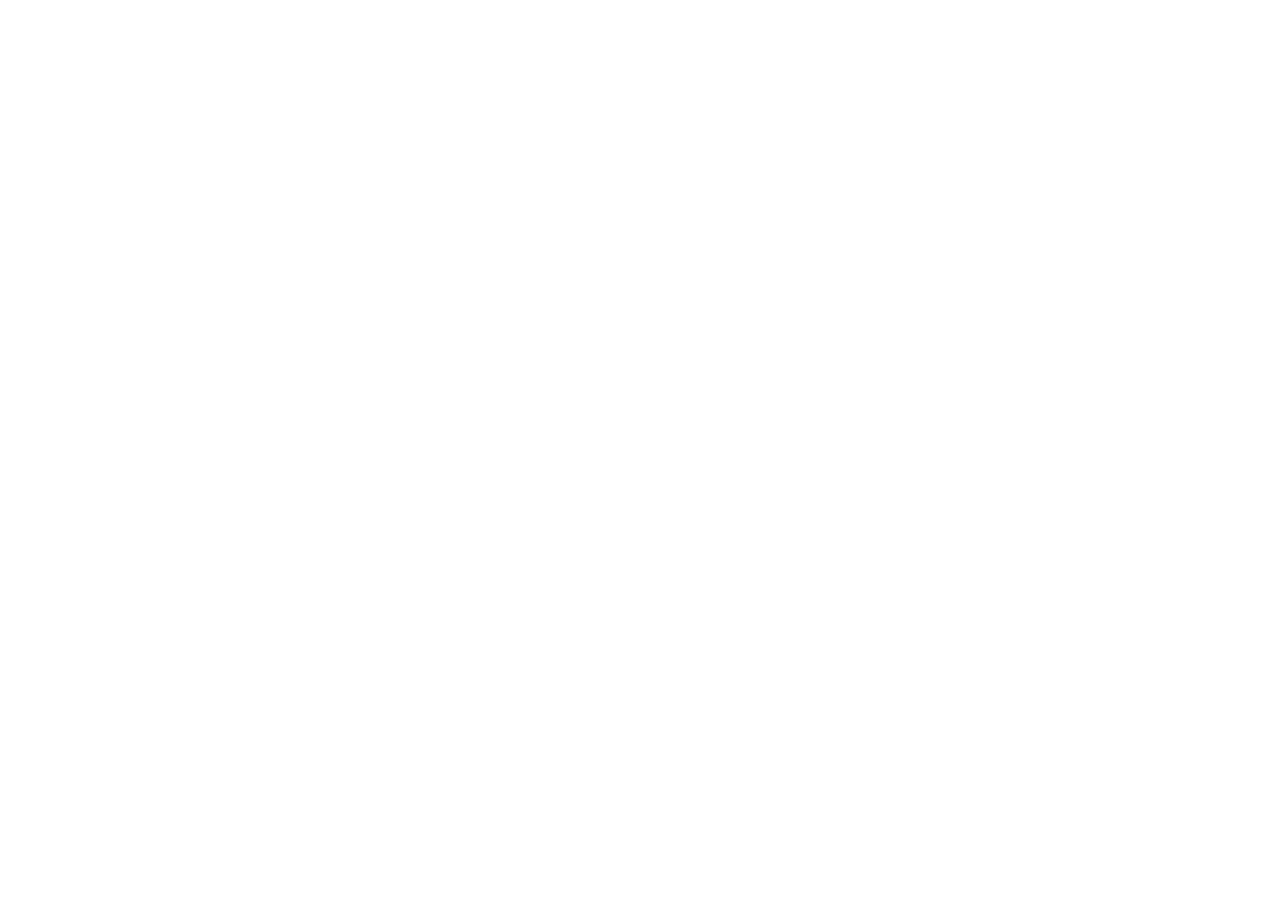
==== src/components/widgets/jtext.html @ 52e35bb1 "update" ====
<!DOCTYPE html>
<html>
   <head>
      <title>Boiler Plate</title>

      <meta charset="utf-8" />
      <script src="https://ajax.googleapis.com/ajax/libs/jquery/3.4.1/jquery.min.js"></script>
      <script
         src="https://cdn.jsdelivr.net/npm/popper.js@1.16.0/dist/umd/popper.min.js"
         integrity="sha384-Q6E9RHvbIyZFJoft+2mJbHaEWldlvI9IOYy5n3zV9zzTtmI3UksdQRVvoxMfooAo"
         crossorigin="anonymous"
      ></script>
      <script
         src="https://stackpath.bootstrapcdn.com/bootstrap/4.4.1/js/bootstrap.min.js"
         integrity="sha384-wfSDF2E50Y2D1uUdj0O3uMBJnjuUD4Ih7YwaYd1iqfktj0Uod8GCExl3Og8ifwB6"
         crossorigin="anonymous"
      ></script>
      <link
         rel="stylesheet"
         href="https://stackpath.bootstrapcdn.com/bootstrap/4.4.1/css/bootstrap.min.css"
         integrity="sha384-Vkoo8x4CGsO3+Hhxv8T/Q5PaXtkKtu6ug5TOeNV6gBiFeWPGFN9MuhOf23Q9Ifjh"
         crossorigin="anonymous"
      />
      <style>
         @import url("https://fonts.googleapis.com/css?family=Open+Sans&display=swap");
         body {
            font-family: "Trebuchet MS", "Lucida Sans Unicode", "Lucida Grande",
               "Lucida Sans", Arial, sans-serif;
         }
      </style>
      <script>
         var o = {
            data: [
               {
                  rh: 63,
                  pod: "n",
                  lon: -118.24368,
                  pres: 999.4,
                  timezone: "America\/Los_Angeles",
                  ob_time: "2020-04-24 13:40",
                  country_code: "US",
                  clouds: 0,
                  ts: 1587735600,
                  solar_rad: 110.9,
                  state_code: "CA",
                  city_name: "Los Angeles",
                  wind_spd: 1.54,
                  last_ob_time: "2020-04-24T13:40:00",
                  wind_cdir_full: "east",
                  wind_cdir: "E",
                  slp: 1027.1,
                  vis: 5,
                  h_angle: -77.1,
                  sunset: "02:32",
                  dni: 443.39,
                  dewpt: 12.2,
                  snow: 0,
                  uv: 2.84731,
                  precip: 0,
                  wind_dir: 100,
                  sunrise: "13:09",
                  ghi: 110.92,
                  dhi: 49.41,
                  aqi: 61,
                  lat: 34.05223,
                  weather: {
                     icon: "c01n",
                     code: "800",
                     description: "Clear sky",
                  },
                  datetime: "2020-04-24:14",
                  temp: 19.4,
                  station: "1481P",
                  elev_angle: 9.09,
                  app_temp: 19.1,
               },
            ],
            count: 1,
         };

         console.log(o.data[0].datetime);
         console.log(o.data[0].ts);
         console.log(o.data);
      </script>
   </head>
   <body>
      <br />
      <div class="container"></div>
   </body>
</html>
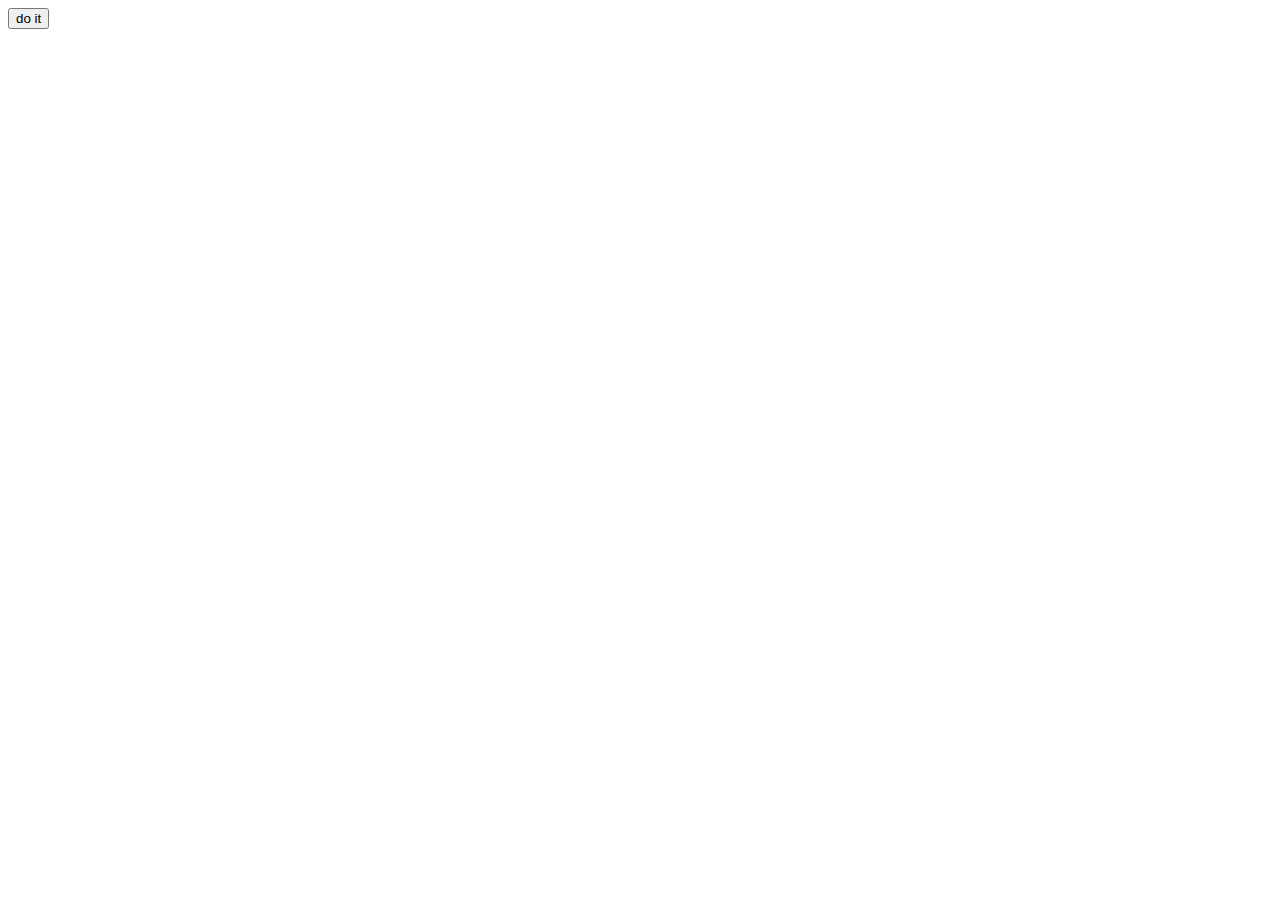
==== commit 61fd4069: "update" ====
--- a/src/components/widgets/jtext.html
+++ b/src/components/widgets/jtext.html
@@ -1,90 +1,89 @@
 <!DOCTYPE html>
 <html>
    <head>
-      <title>Boiler Plate</title>
+      <title></title>
 
       <meta charset="utf-8" />
-      <script src="https://ajax.googleapis.com/ajax/libs/jquery/3.4.1/jquery.min.js"></script>
-      <script
-         src="https://cdn.jsdelivr.net/npm/popper.js@1.16.0/dist/umd/popper.min.js"
-         integrity="sha384-Q6E9RHvbIyZFJoft+2mJbHaEWldlvI9IOYy5n3zV9zzTtmI3UksdQRVvoxMfooAo"
-         crossorigin="anonymous"
-      ></script>
-      <script
-         src="https://stackpath.bootstrapcdn.com/bootstrap/4.4.1/js/bootstrap.min.js"
-         integrity="sha384-wfSDF2E50Y2D1uUdj0O3uMBJnjuUD4Ih7YwaYd1iqfktj0Uod8GCExl3Og8ifwB6"
-         crossorigin="anonymous"
-      ></script>
-      <link
-         rel="stylesheet"
-         href="https://stackpath.bootstrapcdn.com/bootstrap/4.4.1/css/bootstrap.min.css"
-         integrity="sha384-Vkoo8x4CGsO3+Hhxv8T/Q5PaXtkKtu6ug5TOeNV6gBiFeWPGFN9MuhOf23Q9Ifjh"
-         crossorigin="anonymous"
-      />
-      <style>
-         @import url("https://fonts.googleapis.com/css?family=Open+Sans&display=swap");
-         body {
-            font-family: "Trebuchet MS", "Lucida Sans Unicode", "Lucida Grande",
-               "Lucida Sans", Arial, sans-serif;
-         }
-      </style>
+      <script src="https://unpkg.com/react@15.3.2/dist/react.js"></script>
+      <script src="https://unpkg.com/react-dom@15.3.2/dist/react-dom.js"></script>
+      <script src="https://cdnjs.cloudflare.com/ajax/libs/babel-core/5.8.23/browser.min.js"></script>
+
       <script>
-         var o = {
-            data: [
-               {
-                  rh: 63,
-                  pod: "n",
-                  lon: -118.24368,
-                  pres: 999.4,
-                  timezone: "America\/Los_Angeles",
-                  ob_time: "2020-04-24 13:40",
-                  country_code: "US",
-                  clouds: 0,
-                  ts: 1587735600,
-                  solar_rad: 110.9,
-                  state_code: "CA",
-                  city_name: "Los Angeles",
-                  wind_spd: 1.54,
-                  last_ob_time: "2020-04-24T13:40:00",
-                  wind_cdir_full: "east",
-                  wind_cdir: "E",
-                  slp: 1027.1,
-                  vis: 5,
-                  h_angle: -77.1,
-                  sunset: "02:32",
-                  dni: 443.39,
-                  dewpt: 12.2,
-                  snow: 0,
-                  uv: 2.84731,
-                  precip: 0,
-                  wind_dir: 100,
-                  sunrise: "13:09",
-                  ghi: 110.92,
-                  dhi: 49.41,
-                  aqi: 61,
-                  lat: 34.05223,
-                  weather: {
-                     icon: "c01n",
-                     code: "800",
-                     description: "Clear sky",
-                  },
-                  datetime: "2020-04-24:14",
-                  temp: 19.4,
-                  station: "1481P",
-                  elev_angle: 9.09,
-                  app_temp: 19.1,
-               },
-            ],
-            count: 1,
+         var obj = [
+            {
+               rh: 83,
+               pod: "1",
+               lon: -43.21,
+               pres: 1017.6,
+               timezone: "2",
+               ob_time: "3",
+               country_code: "4",
+               clouds: 0,
+               ts: 1587852000,
+               solar_rad: 0,
+               state_code: "5",
+               city_name: "6",
+               wind_spd: 3.6,
+               last_ob_time: "7",
+               wind_cdir_full: "8",
+               wind_cdir: "9",
+               slp: 1018,
+               vis: 5,
+               h_angle: -90,
+               sunset: "10",
+               dni: 0,
+               dewpt: 20.9,
+               snow: 0,
+               uv: 0,
+               precip: 0,
+               wind_dir: 190,
+               sunrise: "11",
+               ghi: 0,
+               dhi: 0,
+               aqi: 35,
+               lat: -22.9,
+               weather: "12",
+               datetime: "13",
+               temp: 24,
+               station: "14",
+               elev_angle: -34.81,
+               app_temp: 24.7,
+            },
+            "n",
+            "America/Sao_Paulo",
+            "2020-04-25 22:00",
+            "BR",
+            "21",
+            "Rio de Janeiro",
+            "2020-04-25T22:00:00",
+            "south",
+            "S",
+            "20:30",
+            "09:10",
+            { icon: "15", code: "16", description: "17" },
+            "2020-04-25:22",
+            "SBRJ",
+            "c01n",
+            "800",
+            "Clear sky",
+         ];
+
+         const iter = () => {
+            //console.log(obj[0]);
+            //console.log(obj[2]);
+            console.log(obj[0]["pres"]);
+            console.log(obj[12]["icon"]);
+            console.log();
+            obj.forEach((e, i) => {
+               //console.log("i: " + i);
+               //console.log(e);
+            });
          };
+      </script>
 
-         console.log(o.data[0].datetime);
-         console.log(o.data[0].ts);
-         console.log(o.data);
-      </script>
+      <style></style>
    </head>
    <body>
-      <br />
-      <div class="container"></div>
+      <button onclick="iter()">do it</button>
    </body>
 </html>
